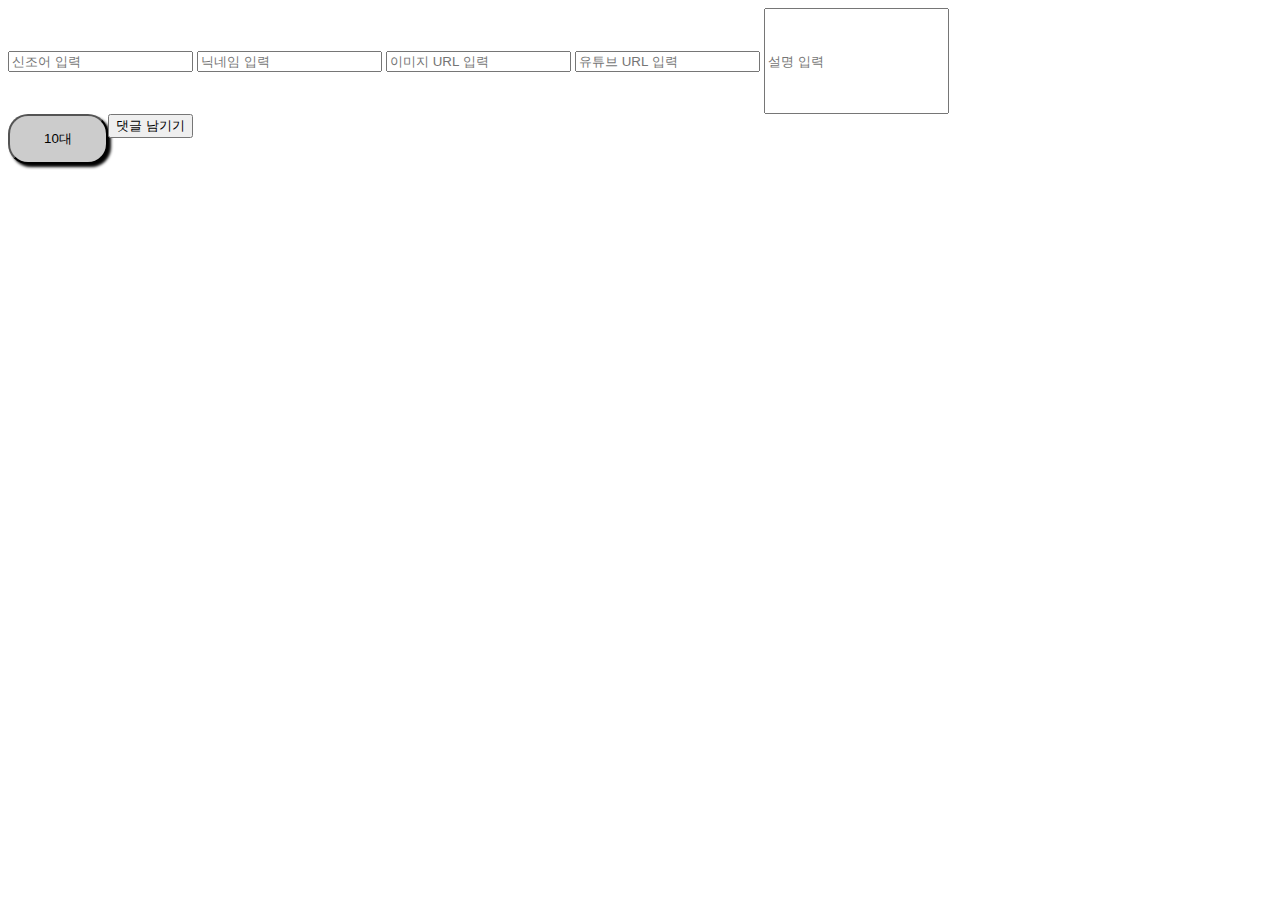
==== temp_word_regist.html @ eb59b62e "2023.02.04 DB구성용 작업 (송경)" ====
<!DOCTYPE html>
<html lang="en">
<head>
    <meta charset="UTF-8">
    <title>Title</title>
    <link href="https://fonts.googleapis.com/css2?family=Noto+Serif+KR:wght@200;300;400;500;600;700;900&display=swap" rel="stylesheet">
    <script src="https://ajax.googleapis.com/ajax/libs/jquery/3.5.1/jquery.min.js"></script>
    <style>
      #tag_button {
        float: left;
        width: 100px;
        height: 50px;
        background-color: #ccc;
        border-radius: 20px;

        box-shadow: 3px 3px 3px black;

        transition-duration: 0.3s;
      }

      #tag_button:active{
        margin-left: 5px;
        margin-top: 5px;
        box-shadow: none
      }

    </style>
<script>
    $(document).ready(function(){
        show_reply()
    });
    function save_word() {
        let name = $('#name').val()
        let comment = $('#comment').val()

        function created_at() {
            let today = new Date();
            let year = today.toLocaleString('en-US', {
                year: 'numeric',
            });
            let month = today.toLocaleString('en-US', {
                month: '2-digit',
            });
            let day = today.toLocaleString('en-US', {
                day: '2-digit',
            });
            let hour = today.getHours();
            let minute = today.getMinutes();

            return `${year}.${month}.${day} ${hour}:${minute}`
        }
        $.ajax({
            type: 'POST',
            url: '/detail',
            data: { name_give: name,
                comment_give: comment,
                posttime_give: post_time()},
            success: function (response) {
                alert(response['msg'])
                window.location.reload()
            }
        });
    }
    function show_reply() {
        $.ajax({
            type: "GET",
            url: "/detail",
            data: {},
            success: function (response) {
                let rows = response['replys']
                for (let i = 0; i < rows.length; i++) {
                    let name = rows[i]['name']
                    let comment = rows[i]['comment']
                    let posttime = rows[i]['posttime']

                    let temp_html = `<div class="card">
                                            <div class="card-body">
                                                <blockquote class="blockquote mb-0">
                                                    <p>${comment}</p>
                                                    <footer class="blockquote-footer">${name} ${posttime}</footer>
                                                </blockquote>
                                            </div>
                                        </div>`

                    $('#comment-list').append(temp_html)
                }
            }
        })
    }
</script>
    </head>
<body>
<input type="text" class="form-control" id="word" placeholder="신조어 입력">
<input type="text" class="form-control" id="name" placeholder="닉네임 입력">
<input type="text" class="form-control" id="img_url" placeholder="이미지 URL 입력">
<input type="text" class="form-control" id="youtube_url" placeholder="유튜브 URL 입력">
<input type="text" class="form-control" id="desc" placeholder="설명 입력" style="height: 100px">
<div class="tag_container">
  <button id="tag_button">10대</button>
</div>
<button onclick="save_word()" type="button" class="btn btn-dark">댓글 남기기</button>

<div class="mycards" id="comment-list">
</div>
</body>
</html>
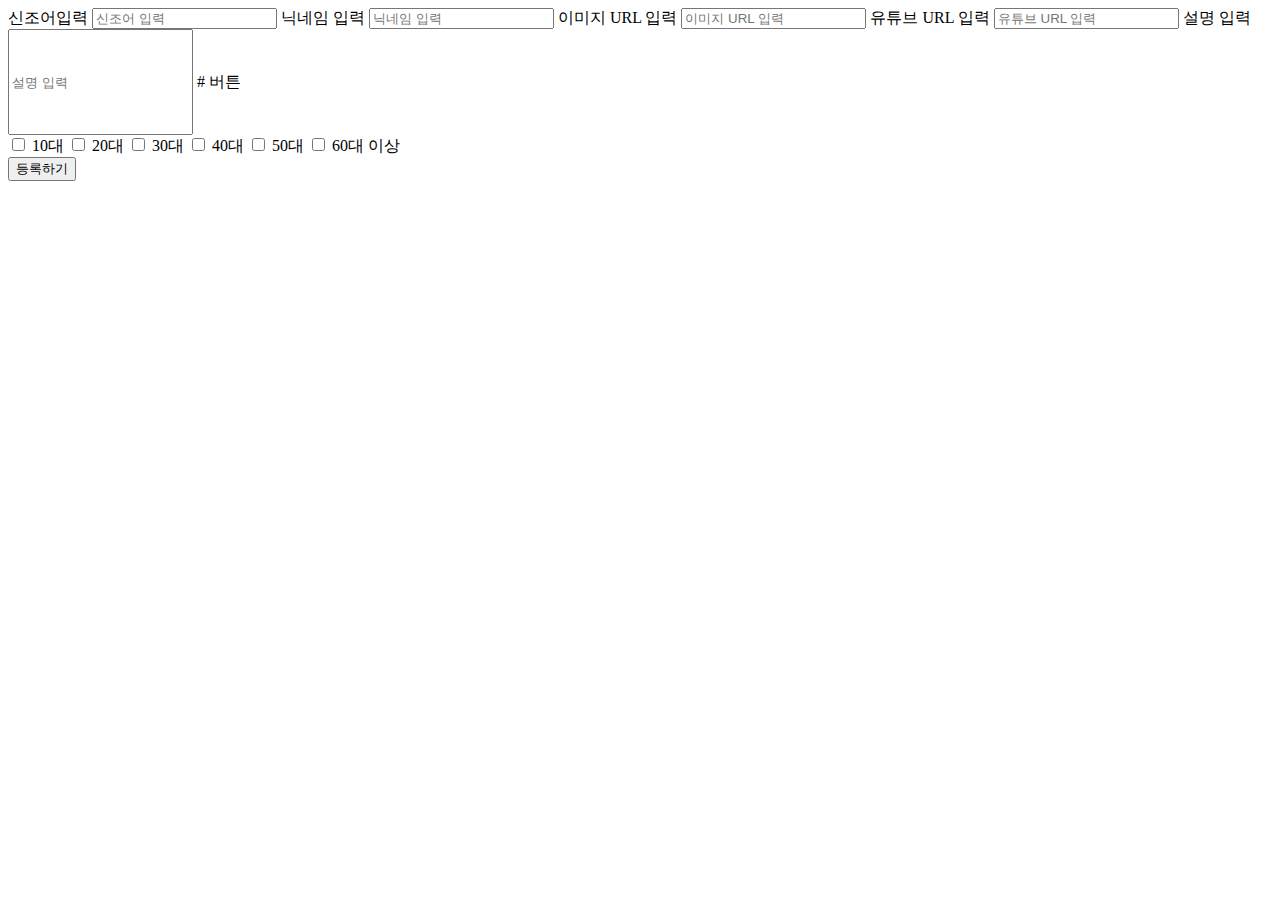
==== commit 450b2ffa: "2023.02.05 list.html -> db구성용 작업 진행 (app_register.py)" ====
--- a/temp_word_regist.html
+++ b/temp_word_regist.html
@@ -1,106 +1,148 @@
 <!DOCTYPE html>
 <html lang="en">
 <head>
+    <meta charset="utf-8"/>
+    <meta name="viewport" content="width=device-width, initial-scale=1, shrink-to-fit=no"/>
+    <meta name="description" content=""/>
+    <meta name="author" content=""/>
+    <title>최신 신조어 백과사전, 어쩔사전! 어쩔사전</title>
+    <!-- Favicon-->
+    <link rel="icon" href="./../Src/img/favicon.ico"/>
+    <!-- Bootstrap icons-->
+    <link href="https://cdn.jsdelivr.net/npm/bootstrap-icons@1.5.0/font/bootstrap-icons.css" rel="stylesheet"/>
+    <!-- Core theme CSS (includes Bootstrap)-->
+    <link href="css/styles.css" rel="stylesheet"/>
+
+    <link rel="stylesheet" href="https://stackpath.bootstrapcdn.com/bootstrap/4.1.3/css/bootstrap.min.css"
+          integrity="sha384-MCw98/SFnGE8fJT3GXwEOngsV7Zt27NXFoaoApmYm81iuXoPkFOJwJ8ERdknLPMO" crossorigin="anonymous">
+    <link rel="stylesheet" href="https://use.fontawesome.com/releases/v5.5.0/css/all.css"
+          integrity="sha384-B4dIYHKNBt8Bc12p+WXckhzcICo0wtJAoU8YZTY5qE0Id1GSseTk6S+L3BlXeVIU" crossorigin="anonymous">
     <meta charset="UTF-8">
     <title>Title</title>
-    <link href="https://fonts.googleapis.com/css2?family=Noto+Serif+KR:wght@200;300;400;500;600;700;900&display=swap" rel="stylesheet">
+    <link href="https://fonts.googleapis.com/css2?family=Noto+Serif+KR:wght@200;300;400;500;600;700;900&display=swap"
+          rel="stylesheet">
     <script src="https://ajax.googleapis.com/ajax/libs/jquery/3.5.1/jquery.min.js"></script>
     <style>
-      #tag_button {
-        float: left;
-        width: 100px;
-        height: 50px;
-        background-color: #ccc;
-        border-radius: 20px;
 
-        box-shadow: 3px 3px 3px black;
 
-        transition-duration: 0.3s;
+    </style>
+    <script>
+
+
+         function age() {
+          const {chk1, chk2, chk3, chk4, chk5, chk6} = this
+          const list= []
+
+        if(chk1.checked == true) {
+          list.push('10')
+        }
+        if(chk2.checked == true) {
+          list.push('20')
+        }
+        if(chk3.checked == true) {
+          list.push('30')
+        }
+        if(chk4.checked == true) {
+          list.push('40')
+        }
+        if(chk5.checked == true) {
+          list.push('50')
+        }
+        if(chk6.checked == true) {
+          list.push('60')
+        }
+
+
+        return list
       }
 
-      #tag_button:active{
-        margin-left: 5px;
-        margin-top: 5px;
-        box-shadow: none
-      }
 
-    </style>
-<script>
-    $(document).ready(function(){
-        show_reply()
-    });
-    function save_word() {
-        let name = $('#name').val()
-        let comment = $('#comment').val()
 
-        function created_at() {
-            let today = new Date();
-            let year = today.toLocaleString('en-US', {
-                year: 'numeric',
+
+
+
+
+
+            function created_at() {
+                let today = new Date();
+                let year = today.toLocaleString('en-US', {
+                    year: 'numeric',
+                });
+                let month = today.toLocaleString('en-US', {
+                    month: '2-digit',
+                });
+                let day = today.toLocaleString('en-US', {
+                    day: '2-digit',
+                });
+                let hour = today.getHours();
+                let minute = today.getMinutes();
+                let second = today.getSeconds();
+
+                return `${year}.${month}.${day} ${hour}:${minute}:${second}`
+            }
+        function submit (){
+            let word = $('#word').val()
+            let name = $('#name').val()
+            let img_url = $('#img_url').val()
+            let youtube_url = $('#youtube_url').val()
+            let desc = $('#desc').val()
+
+        $.ajax({
+                type: 'POST',
+                url: '/api/word',
+                data: {
+                    word_give: word,
+                    name_give: name,
+                    img_url_give: img_url,
+                    youtube_url_give: youtube_url,
+                    desc_give: desc,
+                    created_at_give: created_at(),
+                    age_tag_give : age()
+                },
+                success: function (response) {
+                    alert(response['msg'])
+                    window.location.reload()
+                }
             });
-            let month = today.toLocaleString('en-US', {
-                month: '2-digit',
-            });
-            let day = today.toLocaleString('en-US', {
-                day: '2-digit',
-            });
-            let hour = today.getHours();
-            let minute = today.getMinutes();
+        }
+    </script>
+</head>
+<body>
+신조어입력
+<input type="text" class="form-control" id="word" placeholder="신조어 입력">
+닉네임 입력
+<input type="text" class="form-control" id="name" placeholder="닉네임 입력">
+이미지 URL 입력
+<input type="text" class="form-control" id="img_url" placeholder="이미지 URL 입력">
+유튜브 URL 입력
+<input type="text" class="form-control" id="youtube_url" placeholder="유튜브 URL 입력">
+설명 입력
+<input type="text" class="form-control" id="desc" placeholder="설명 입력" style="height: 100px">
 
-            return `${year}.${month}.${day} ${hour}:${minute}`
-        }
-        $.ajax({
-            type: 'POST',
-            url: '/detail',
-            data: { name_give: name,
-                comment_give: comment,
-                posttime_give: post_time()},
-            success: function (response) {
-                alert(response['msg'])
-                window.location.reload()
-            }
-        });
-    }
-    function show_reply() {
-        $.ajax({
-            type: "GET",
-            url: "/detail",
-            data: {},
-            success: function (response) {
-                let rows = response['replys']
-                for (let i = 0; i < rows.length; i++) {
-                    let name = rows[i]['name']
-                    let comment = rows[i]['comment']
-                    let posttime = rows[i]['posttime']
+# 버튼
+<div class="tag_btn_container">
+    <div class="btn-group" role="group" aria-label="Basic checkbox toggle button group">
+        <input type="checkbox" class="btn-check" id="chk1" autocomplete="off">
+        <label class="btn btn-outline-primary" for="chk1">10대</label>
 
-                    let temp_html = `<div class="card">
-                                            <div class="card-body">
-                                                <blockquote class="blockquote mb-0">
-                                                    <p>${comment}</p>
-                                                    <footer class="blockquote-footer">${name} ${posttime}</footer>
-                                                </blockquote>
-                                            </div>
-                                        </div>`
+        <input type="checkbox" class="btn-check" id="chk2" autocomplete="off">
+        <label class="btn btn-outline-primary" for="chk2">20대</label>
 
-                    $('#comment-list').append(temp_html)
-                }
-            }
-        })
-    }
-</script>
-    </head>
-<body>
-<input type="text" class="form-control" id="word" placeholder="신조어 입력">
-<input type="text" class="form-control" id="name" placeholder="닉네임 입력">
-<input type="text" class="form-control" id="img_url" placeholder="이미지 URL 입력">
-<input type="text" class="form-control" id="youtube_url" placeholder="유튜브 URL 입력">
-<input type="text" class="form-control" id="desc" placeholder="설명 입력" style="height: 100px">
-<div class="tag_container">
-  <button id="tag_button">10대</button>
+        <input type="checkbox" class="btn-check" id="chk3" autocomplete="off">
+        <label class="btn btn-outline-primary" for="chk3">30대</label>
+
+        <input type="checkbox" class="btn-check" id="chk4" autocomplete="off">
+        <label class="btn btn-outline-primary" for="chk4">40대</label>
+
+        <input type="checkbox" class="btn-check" id="chk5" autocomplete="off">
+        <label class="btn btn-outline-primary" for="chk5">50대</label>
+
+        <input type="checkbox" class="btn-check" id="chk6" autocomplete="off">
+        <label class="btn btn-outline-primary" for="chk6">60대 이상</label>
+    </div>
 </div>
-<button onclick="save_word()" type="button" class="btn btn-dark">댓글 남기기</button>
+<button onclick="submit()" type="button" class="btn btn-dark">등록하기</button>
 
-<div class="mycards" id="comment-list">
 </div>
 </body>
 </html>